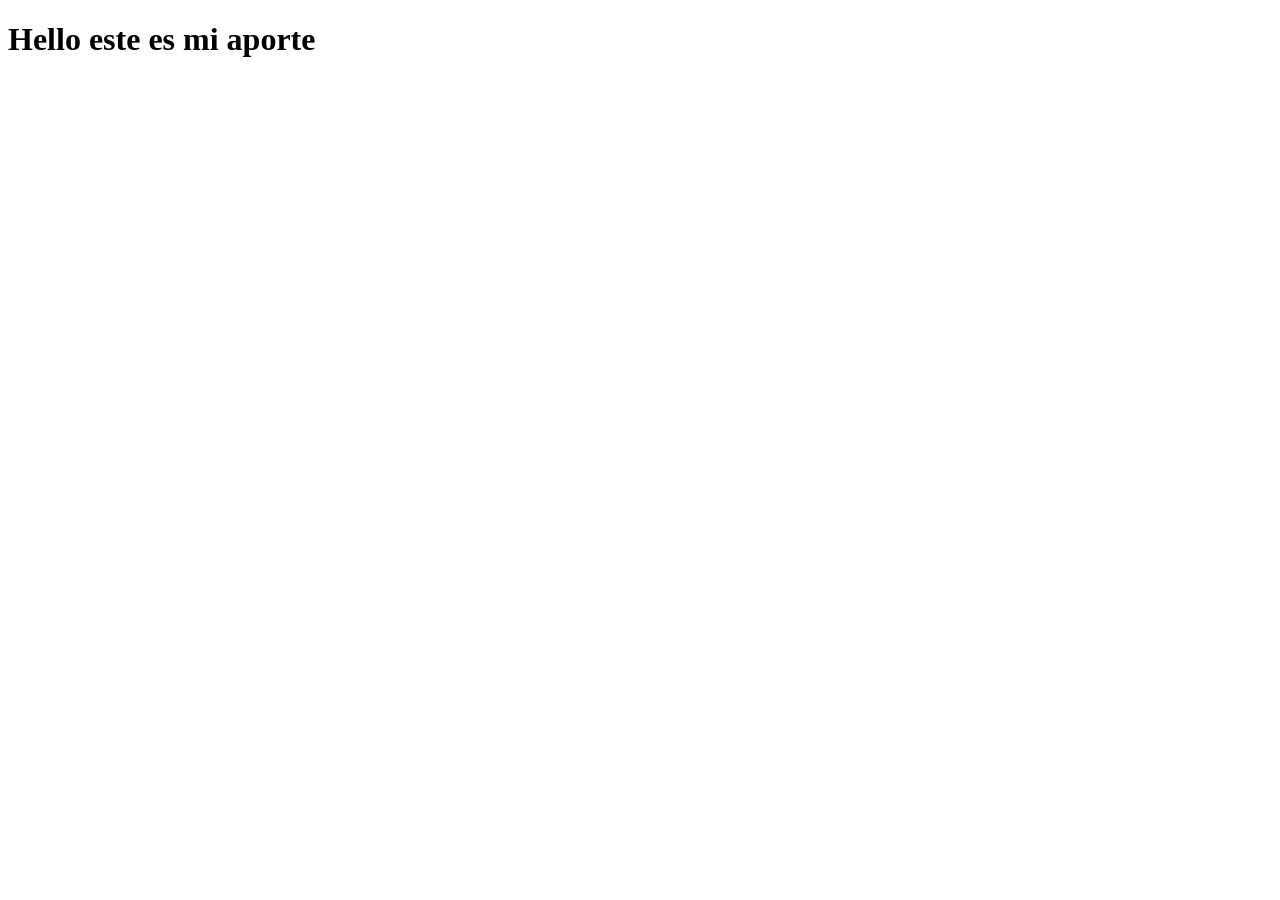
==== index.html @ 0ac538e0 "incio index" ====
<!DOCTYPE html>
<html lang="en">
<head>
    <meta charset="UTF-8">
    <meta name="viewport" content="width=device-width, initial-scale=1.0">
    <title>Bryan</title>
</head>
<body>
    <h1>Hello este es mi aporte</h1>
</body>
</html>
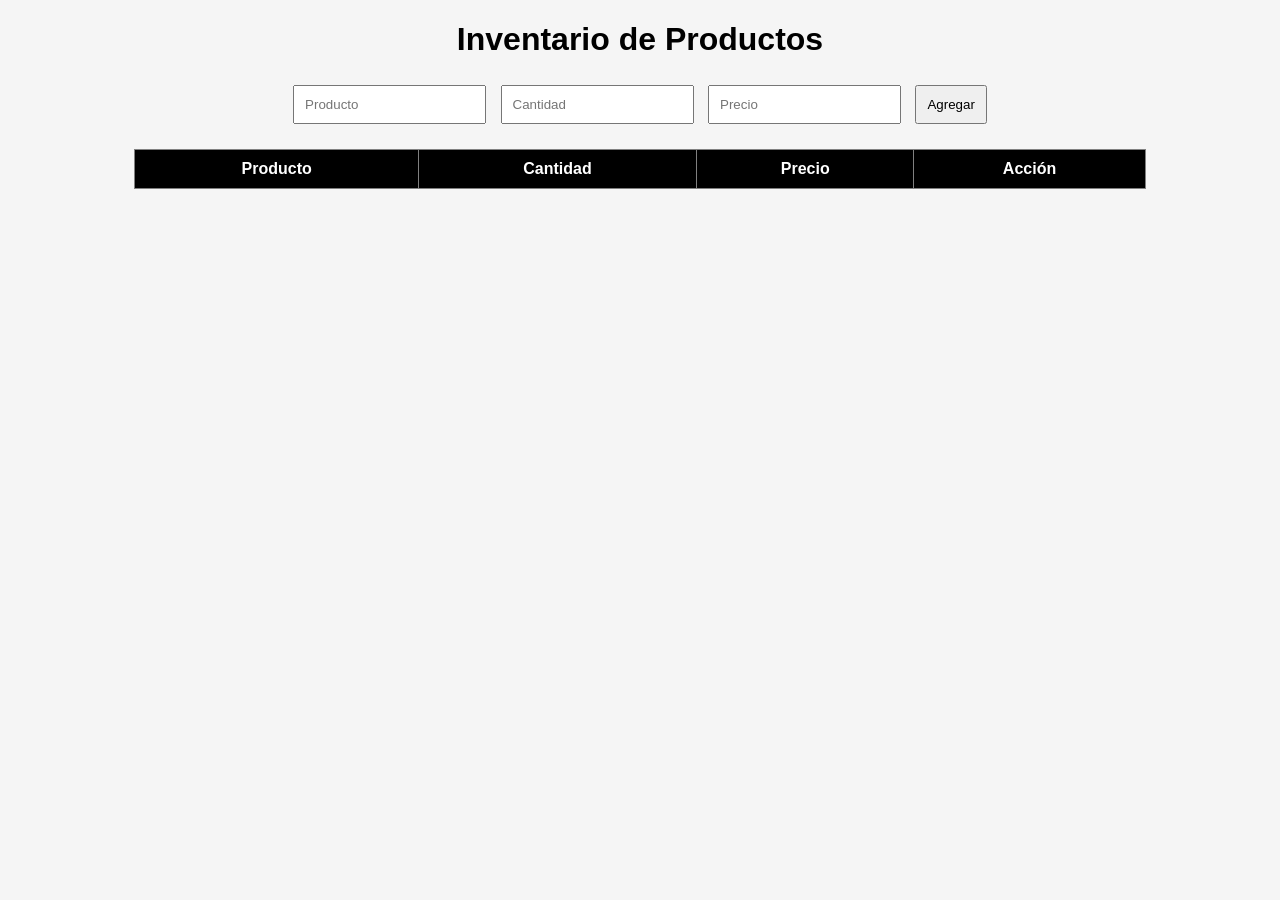
==== commit 4a066314: "inicio html" ====
--- a/index.html
+++ b/index.html
@@ -1,11 +1,38 @@
 <!DOCTYPE html>
-<html lang="en">
+<html lang="es">
 <head>
     <meta charset="UTF-8">
-    <meta name="viewport" content="width=device-width, initial-scale=1.0">
-    <title>Bryan</title>
+    <title>Inventario</title>
+    <link rel="stylesheet" href="estilos.css">
 </head>
 <body>
-    <h1>Hello este es mi aporte</h1>
+
+    <h1>Inventario de Productos</h1>
+
+    <div class="formulario">
+        <input type="text" id="nombre" placeholder="Producto">
+        <input type="number" id="cantidad" placeholder="Cantidad">
+        <input type="number" id="precio" placeholder="Precio">
+
+        <button onclick="agregarProducto()">
+            Agregar
+        </button>
+    </div>
+
+    <table>
+        <thead>
+            <tr>
+                <th>Producto</th>
+                <th>Cantidad</th>
+                <th>Precio</th>
+                <th>Acción</th>
+            </tr>
+        </thead>
+
+        <tbody id="tabla"></tbody>
+    </table>
+
+    <script src="script.js"></script>
+
 </body>
 </html>
--- a/estilos.css
+++ b/estilos.css
@@ -0,0 +1,32 @@
+body{
+    font-family: Arial;
+    text-align:center;
+    background:#f5f5f5;
+}
+
+input, button{
+    padding:10px;
+    margin:5px;
+}
+
+button{
+    cursor:pointer;
+}
+
+table{
+    margin:auto;
+    width:80%;
+    background:white;
+    border-collapse: collapse;
+    margin-top:20px;
+}
+
+th,td{
+    border:1px solid gray;
+    padding:10px;
+}
+
+th{
+    background:black;
+    color:white;
+}
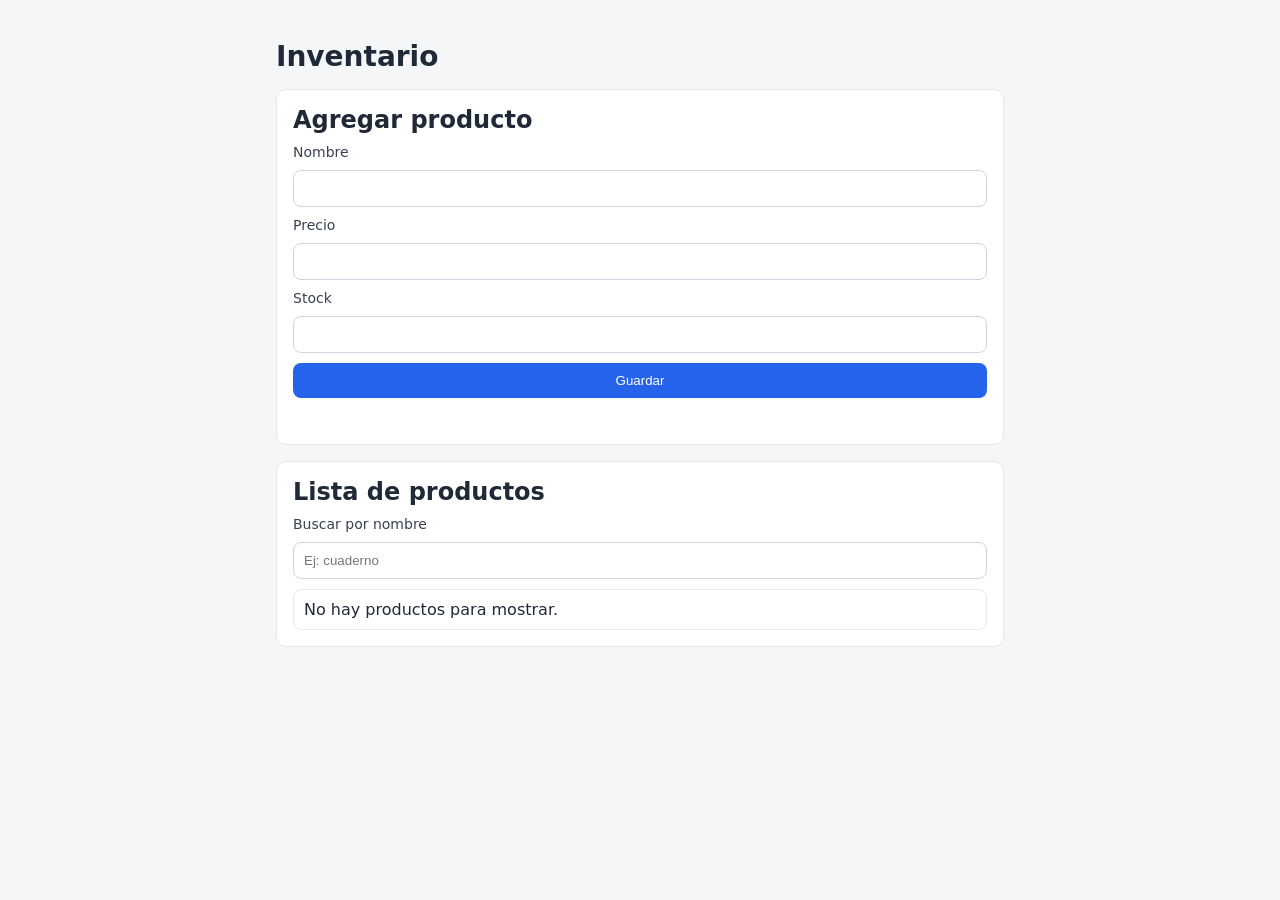
==== commit 7af0b35b: "Implementa base del inventario JS y crea guías Tarea 1 y Tarea 2 - Crea interfaz HTML y estilos base" ====
--- a/index.html
+++ b/index.html
@@ -1,38 +1,38 @@
 <!DOCTYPE html>
 <html lang="es">
 <head>
-    <meta charset="UTF-8">
-    <title>Inventario</title>
-    <link rel="stylesheet" href="estilos.css">
+  <meta charset="UTF-8">
+  <meta name="viewport" content="width=device-width, initial-scale=1.0">
+  <title>Inventario JS</title>
+  <link rel="stylesheet" href="styles.css">
 </head>
 <body>
+  <main class="container">
+    <h1>Inventario</h1>
 
-    <h1>Inventario de Productos</h1>
+    <form id="producto-form" class="card">
+      <h2 id="form-title">Agregar producto</h2>
+      <label for="nombre">Nombre</label>
+      <input id="nombre" type="text" required>
 
-    <div class="formulario">
-        <input type="text" id="nombre" placeholder="Producto">
-        <input type="number" id="cantidad" placeholder="Cantidad">
-        <input type="number" id="precio" placeholder="Precio">
+      <label for="precio">Precio</label>
+      <input id="precio" type="number" min="0" step="0.01" required>
 
-        <button onclick="agregarProducto()">
-            Agregar
-        </button>
-    </div>
+      <label for="stock">Stock</label>
+      <input id="stock" type="number" min="0" step="1" required>
 
-    <table>
-        <thead>
-            <tr>
-                <th>Producto</th>
-                <th>Cantidad</th>
-                <th>Precio</th>
-                <th>Acción</th>
-            </tr>
-        </thead>
+      <button id="btn-guardar" type="submit">Guardar</button>
+      <p id="mensaje"></p>
+    </form>
 
-        <tbody id="tabla"></tbody>
-    </table>
+    <section class="card">
+      <h2>Lista de productos</h2>
+      <label for="buscar">Buscar por nombre</label>
+      <input id="buscar" type="text" placeholder="Ej: cuaderno">
+      <ul id="lista-productos"></ul>
+    </section>
+  </main>
 
-    <script src="script.js"></script>
-
+  <script src="app.js"></script>
 </body>
-</html>+</html>
--- a/styles.css
+++ b/styles.css
@@ -0,0 +1,15 @@
+* { box-sizing: border-box; margin: 0; padding: 0; }
+body { font-family: system-ui, sans-serif; background: #f4f6f8; color: #1f2937; }
+.container { max-width: 760px; margin: 40px auto; padding: 0 16px; display: grid; gap: 16px; }
+h1 { font-size: 28px; }
+.card { background: #fff; border: 1px solid #e5e7eb; border-radius: 10px; padding: 16px; display: grid; gap: 10px; }
+label { font-size: 14px; color: #374151; }
+input { border: 1px solid #d1d5db; border-radius: 8px; padding: 10px; }
+button { border: 0; border-radius: 8px; padding: 10px 14px; cursor: pointer; background: #2563eb; color: #fff; }
+button:hover { background: #1d4ed8; }
+ul { list-style: none; display: grid; gap: 8px; }
+li { border: 1px solid #e5e7eb; border-radius: 8px; padding: 10px; display: flex; justify-content: space-between; gap: 8px; align-items: center; }
+.actions { display: flex; gap: 8px; }
+.btn-delete { background: #dc2626; }
+.btn-delete:hover { background: #b91c1c; }
+#mensaje { font-size: 14px; color: #2563eb; min-height: 20px; }
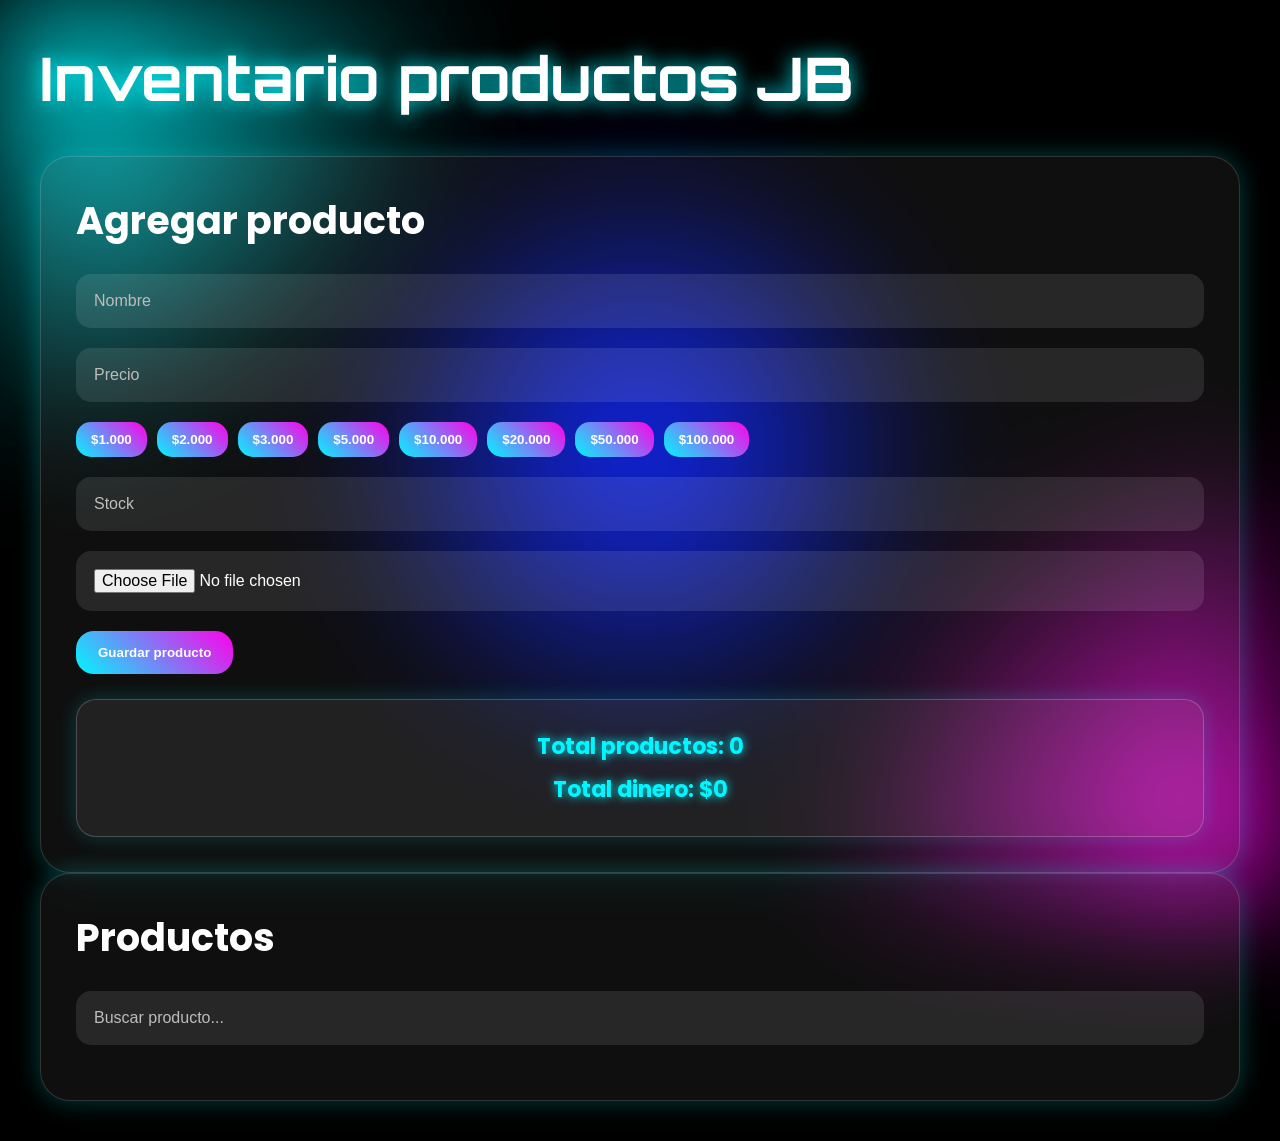
==== commit 2e6af283: "fin" ====
--- a/index.html
+++ b/index.html
@@ -1,38 +1,187 @@
 <!DOCTYPE html>
 <html lang="es">
+
 <head>
-  <meta charset="UTF-8">
-  <meta name="viewport" content="width=device-width, initial-scale=1.0">
-  <title>Inventario JS</title>
-  <link rel="stylesheet" href="styles.css">
+
+    <meta charset="UTF-8">
+
+    <meta
+        name="viewport"
+        content="width=device-width, initial-scale=1.0"
+    >
+
+    <title>
+        Inventario Futurista
+    </title>
+
+
+    <link
+        href="https://fonts.googleapis.com/css2?family=Orbitron:wght@400;700&family=Poppins:wght@300;500&display=swap"
+        rel="stylesheet"
+    >
+
+    <link
+        rel="stylesheet"
+        href="styles.css"
+    >
+
 </head>
+
 <body>
-  <main class="container">
-    <h1>Inventario</h1>
 
-    <form id="producto-form" class="card">
-      <h2 id="form-title">Agregar producto</h2>
-      <label for="nombre">Nombre</label>
-      <input id="nombre" type="text" required>
+    <div class="fondo"></div>
 
-      <label for="precio">Precio</label>
-      <input id="precio" type="number" min="0" step="0.01" required>
+    <div class="particulas">
 
-      <label for="stock">Stock</label>
-      <input id="stock" type="number" min="0" step="1" required>
+        <span style="left:10%"></span>
+        <span style="left:20%"></span>
+        <span style="left:35%"></span>
+        <span style="left:50%"></span>
+        <span style="left:65%"></span>
+        <span style="left:80%"></span>
 
-      <button id="btn-guardar" type="submit">Guardar</button>
-      <p id="mensaje"></p>
-    </form>
+    </div>
 
-    <section class="card">
-      <h2>Lista de productos</h2>
-      <label for="buscar">Buscar por nombre</label>
-      <input id="buscar" type="text" placeholder="Ej: cuaderno">
-      <ul id="lista-productos"></ul>
-    </section>
-  </main>
+    <main class="container">
 
-  <script src="app.js"></script>
+        <h1>
+            Inventario productos JB
+        </h1>
+
+        <form
+            id="producto-form"
+            class="card"
+        >
+
+            <h2>
+                Agregar producto
+            </h2>
+
+            <input
+                id="nombre"
+                type="text"
+                placeholder="Nombre"
+                required
+            >
+
+            <input
+    id="precio"
+    type="number"
+    placeholder="Precio"
+    required
+>
+
+<div class="precios-rapidos">
+
+    <button
+        type="button"
+        onclick="ponerPrecio(1000)"
+    >
+        $1.000
+    </button>
+
+    <button
+        type="button"
+        onclick="ponerPrecio(2000)"
+    >
+        $2.000
+    </button>
+
+    <button
+        type="button"
+        onclick="ponerPrecio(3000)"
+    >
+        $3.000
+    </button>
+
+    <button
+        type="button"
+        onclick="ponerPrecio(5000)"
+    >
+        $5.000
+    </button>
+
+    <button
+        type="button"
+        onclick="ponerPrecio(10000)"
+    >
+        $10.000
+    </button>
+
+    <button
+        type="button"
+        onclick="ponerPrecio(20000)"
+    >
+        $20.000
+    </button>
+
+    <button
+        type="button"
+        onclick="ponerPrecio(50000)"
+    >
+        $50.000
+    </button>
+
+    <button
+        type="button"
+        onclick="ponerPrecio(100000)"
+    >
+        $100.000
+    </button>
+
+</div>
+
+            <input
+                id="stock"
+                type="number"
+                placeholder="Stock"
+                required
+            >
+
+            <input
+                id="imagen"
+                type="file"
+                accept="image/*"
+            >
+
+         <button>
+    Guardar producto
+</button>
+
+
+<div class="resumen">
+
+    <h3 id="total-productos">
+        Productos: 0
+    </h3>
+
+    <h3 id="total-dinero">
+        Total: $0
+    </h3>
+
+</div>
+
+</form>
+        <section class="card">
+
+            <h2>
+                Productos
+            </h2>
+
+            <input
+                id="buscar"
+                type="text"
+                placeholder="Buscar producto..."
+            >
+
+            <ul id="lista-productos"></ul>
+
+        </section>
+
+    </main>
+
+    <script src="app.js"></script>
+
 </body>
+
 </html>
--- a/styles.css
+++ b/styles.css
@@ -1,15 +1,366 @@
-* { box-sizing: border-box; margin: 0; padding: 0; }
-body { font-family: system-ui, sans-serif; background: #f4f6f8; color: #1f2937; }
-.container { max-width: 760px; margin: 40px auto; padding: 0 16px; display: grid; gap: 16px; }
-h1 { font-size: 28px; }
-.card { background: #fff; border: 1px solid #e5e7eb; border-radius: 10px; padding: 16px; display: grid; gap: 10px; }
-label { font-size: 14px; color: #374151; }
-input { border: 1px solid #d1d5db; border-radius: 8px; padding: 10px; }
-button { border: 0; border-radius: 8px; padding: 10px 14px; cursor: pointer; background: #2563eb; color: #fff; }
-button:hover { background: #1d4ed8; }
-ul { list-style: none; display: grid; gap: 8px; }
-li { border: 1px solid #e5e7eb; border-radius: 8px; padding: 10px; display: flex; justify-content: space-between; gap: 8px; align-items: center; }
-.actions { display: flex; gap: 8px; }
-.btn-delete { background: #dc2626; }
-.btn-delete:hover { background: #b91c1c; }
-#mensaje { font-size: 14px; color: #2563eb; min-height: 20px; }
+*{
+    margin:0;
+    padding:0;
+    box-sizing:border-box;
+}
+
+body{
+
+    min-height:100vh;
+
+    font-family:'Poppins',sans-serif;
+
+    background:black;
+
+    overflow-x:hidden;
+
+    display:flex;
+
+    justify-content:center;
+
+    align-items:center;
+
+    padding:40px;
+}
+
+
+/* Fondo */
+
+body::before{
+
+    content:"";
+
+    position:fixed;
+
+    width:100%;
+
+    height:100%;
+
+    top:0;
+    left:0;
+
+    background:
+    radial-gradient(circle at top left,#00f7ff,transparent 30%),
+    radial-gradient(circle at bottom right,#ff00ea,transparent 30%),
+    radial-gradient(circle at center,#001aff,transparent 40%);
+
+    filter:blur(60px);
+
+    z-index:-1;
+}
+
+
+/* Contenedor */
+
+.container{
+
+    width:100%;
+
+    max-width:1300px;
+}
+
+
+/* Titulo */
+
+h1{
+
+    color:white;
+
+    font-size:60px;
+
+    margin-bottom:40px;
+
+    font-family:'Orbitron',sans-serif;
+
+    text-shadow:
+    0 0 20px #00f7ff;
+}
+
+
+/* Grid */
+
+.grid{
+
+    display:grid;
+
+    grid-template-columns:
+    1fr 1fr;
+
+    gap:30px;
+}
+
+
+/* Cards */
+
+.card{
+
+    background:
+    rgba(255,255,255,.06);
+
+    border:
+    1px solid rgba(255,255,255,.15);
+
+    border-radius:30px;
+
+    padding:35px;
+
+    backdrop-filter:blur(20px);
+
+    box-shadow:
+    0 0 25px rgba(0,255,255,.25);
+
+    transition:.4s;
+}
+
+.card:hover{
+
+    transform:translateY(-5px);
+
+    box-shadow:
+    0 0 40px rgba(255,0,255,.3);
+}
+
+
+/* Subtitulos */
+
+h2{
+
+    color:white;
+
+    margin-bottom:25px;
+
+    font-size:38px;
+}
+
+
+/* Inputs */
+
+input,
+select{
+
+    width:100%;
+
+    padding:18px;
+
+    margin-bottom:20px;
+
+    border:none;
+
+    border-radius:15px;
+
+    background:
+    rgba(255,255,255,.1);
+
+    color:white;
+
+    font-size:16px;
+
+    outline:none;
+}
+
+input::placeholder{
+
+    color:#bdbdbd;
+}
+
+
+/* Botones */
+
+button{
+
+    padding:14px 22px;
+
+    border:none;
+
+    border-radius:18px;
+
+    cursor:pointer;
+
+    color:white;
+
+    font-weight:bold;
+
+    background:
+    linear-gradient(
+        45deg,
+        #00f7ff,
+        #ff00ea
+    );
+
+    transition:.3s;
+}
+
+button:hover{
+
+    transform:scale(1.05);
+
+    box-shadow:
+    0 0 20px #00f7ff;
+}
+
+
+/* Lista */
+
+#lista-productos{
+
+    list-style:none;
+}
+
+
+/* Producto */
+
+#lista-productos li{
+
+    display:flex;
+
+    justify-content:space-between;
+
+    align-items:center;
+
+    gap:20px;
+
+    padding:20px;
+
+    margin-bottom:20px;
+
+    border-radius:20px;
+
+    background:
+    rgba(255,255,255,.08);
+}
+
+
+/* Info producto */
+
+.producto-info{
+
+    display:flex;
+
+    align-items:center;
+
+    gap:15px;
+
+    color:white;
+}
+
+
+/* Imagen */
+
+.producto-img{
+
+    width:90px;
+
+    height:90px;
+
+    object-fit:cover;
+
+    border-radius:15px;
+
+    border:
+    2px solid #00f7ff;
+}
+
+
+/* Botones producto */
+
+#lista-productos button{
+
+    margin:5px;
+}
+
+
+/* Resumen */
+
+.resumen{
+
+    margin-top:25px;
+
+    padding:20px;
+
+    border-radius:20px;
+
+    background:
+    rgba(255,255,255,.08);
+
+    border:
+    1px solid rgba(255,255,255,.2);
+
+    text-align:center;
+
+    box-shadow:
+    0 0 20px rgba(0,255,255,.2);
+}
+
+.resumen h3{
+
+    color:#00f7ff;
+
+    margin:10px 0;
+
+    font-size:22px;
+
+    text-shadow:
+    0 0 10px #00f7ff;
+}
+
+
+/* Precios rápidos */
+
+.precios-rapidos{
+
+    display:flex;
+
+    flex-wrap:wrap;
+
+    gap:10px;
+
+    margin-bottom:20px;
+}
+
+.precios-rapidos button{
+
+    padding:10px 15px;
+
+    border:none;
+
+    border-radius:15px;
+
+    cursor:pointer;
+
+    font-weight:bold;
+
+    color:white;
+
+    background:
+    linear-gradient(
+        45deg,
+        #00f7ff,
+        #ff00ea
+    );
+
+    transition:.3s;
+}
+
+.precios-rapidos button:hover{
+
+    transform:scale(1.08);
+
+    box-shadow:
+    0 0 15px #00f7ff;
+}
+
+
+/* Responsive */
+
+@media(max-width:900px){
+
+    .grid{
+
+        grid-template-columns:1fr;
+    }
+
+    h1{
+
+        font-size:45px;
+    }
+}
